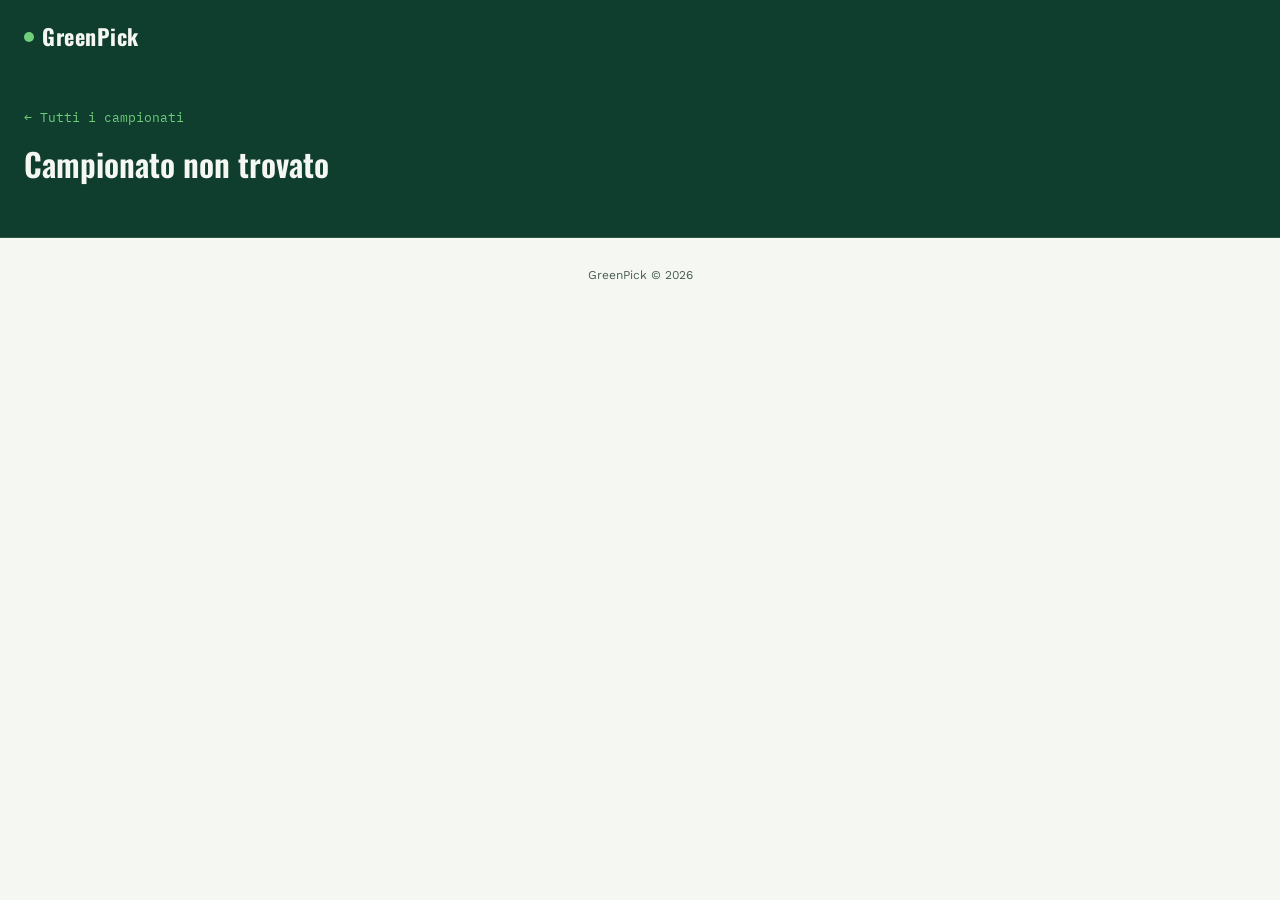
==== campionato.html @ 7543064d "Add dedicated league pages Introduce campionato.html, driven by ?id=<league>: Serie A renders the st" ====
<!DOCTYPE html>
<html lang="it">
<head>
<meta charset="UTF-8">
<meta name="viewport" content="width=device-width, initial-scale=1.0">
<title>Campionato · GreenPick</title>
<link rel="preconnect" href="https://fonts.googleapis.com">
<link href="https://fonts.googleapis.com/css2?family=Oswald:wght@500;600;700&family=Work+Sans:wght@400;500;600&family=IBM+Plex+Mono:wght@500;600&display=swap" rel="stylesheet">
<link rel="stylesheet" href="css/style.css">
</head>
<body>

  <div class="header">
    <div class="logo"><span class="dot"></span>GreenPick</div>
  </div>

  <div class="hero hero-small">
    <a class="back-link" href="index.html">← Tutti i campionati</a>
    <h1 id="league-title">Caricamento…</h1>
    <p id="league-sub"></p>
  </div>

  <div class="section" id="classifica-section">
    <div class="section-head">
      <h2>Classifica</h2>
      <span id="classifica-tag">Serie A</span>
    </div>
    <div class="classifica-wrap">
      <table class="classifica-table">
        <thead>
          <tr>
            <th>#</th>
            <th class="team">Squadra</th>
            <th>G</th>
            <th>V</th>
            <th>N</th>
            <th>P</th>
            <th>GF</th>
            <th>GS</th>
          </tr>
        </thead>
        <tbody id="classifica-body"></tbody>
      </table>
    </div>
  </div>

  <div class="section" id="matches-section">
    <div class="section-head">
      <h2 id="matches-title">Tutte le partite</h2>
      <span id="matches-tag">Serie A</span>
    </div>
    <div id="match-list"></div>
  </div>

  <div class="section" id="coming-soon-section" style="display:none;">
    <div class="coming-soon">
      <div class="coming-soon-eyebrow">GreenPick PRO</div>
      <h2 id="coming-soon-title">Presto disponibile</h2>
      <p id="coming-soon-text"></p>
    </div>
  </div>

  <div class="footer">GreenPick © 2026</div>

  <script src="js/leagues.js"></script>
  <script src="js/data.js"></script>
  <script src="js/campionato.js"></script>
</body>
</html>
---- css/style.css ----
:root{
  --pitch-dark:#0F3D2E;
  --pitch-darker:#0A2C21;
  --chalk:#F5F7F2;
  --ink:#12201C;
  --ink-soft:#4B5D56;
  --go:#6FCF7A;
  --go-deep:#2E7D46;
  --line:#D9E3DC;
}
*{box-sizing:border-box; margin:0; padding:0;}
body{
  font-family:'Work Sans', sans-serif;
  background:var(--chalk);
  color:var(--ink);
  line-height:1.5;
}
a{ text-decoration:none; color:inherit; }

/* Header */
.header{
  background:var(--pitch-dark);
  color:var(--chalk);
  padding:20px 24px;
  display:flex;
  align-items:center;
  justify-content:space-between;
}
.logo{
  font-family:'Oswald', sans-serif;
  font-weight:700;
  font-size:22px;
  letter-spacing:0.5px;
  display:flex;
  align-items:center;
  gap:8px;
}
.logo .dot{
  width:10px; height:10px; border-radius:50%;
  background:var(--go);
  display:inline-block;
}
.nav{
  display:flex;
  gap:24px;
  font-size:14px;
  font-weight:500;
  color:#C7D6CF;
}
/* Hero */
.hero{
  background:var(--pitch-dark);
  color:var(--chalk);
  padding:56px 24px;
  text-align:center;
  position:relative;
}
.hero::after{
  content:"";
  position:absolute;
  left:0; right:0; bottom:0;
  height:1px;
  background:rgba(255,255,255,0.12);
}
.eyebrow{
  font-family:'IBM Plex Mono', monospace;
  font-size:13px;
  letter-spacing:1.5px;
  color:var(--go);
  text-transform:uppercase;
  margin-bottom:14px;
}
.hero h1{
  font-family:'Oswald', sans-serif;
  font-weight:600;
  font-size:40px;
  line-height:1.15;
  max-width:640px;
  margin:0 auto 14px;
}
.hero p{
  color:#C7D6CF;
  font-size:16px;
  max-width:480px;
  margin:0 auto;
}

/* Hero variant used on match detail pages (shorter) */
.hero-small{
  padding:32px 24px 48px;
  text-align:left;
}
.hero-small .back-link{
  display:inline-flex;
  align-items:center;
  gap:6px;
  font-family:'IBM Plex Mono', monospace;
  font-size:13px;
  color:var(--go);
  margin-bottom:18px;
}
.hero-small .back-link:hover{ color:var(--chalk); }
.hero-small h1{
  margin:0 0 8px;
  max-width:none;
  font-size:32px;
}
.hero-small p{
  margin:0;
  max-width:none;
}

/* Leagues list (home page) */
.leagues{
  max-width:420px;
  margin:0 auto;
  padding:48px 24px 64px;
  display:flex;
  flex-direction:column;
  gap:14px;
}
.league-item{
  display:flex;
  align-items:center;
  justify-content:center;
  gap:12px;
  background:#FFFFFF;
  border:1px solid var(--line);
  border-radius:10px;
  padding:18px 20px;
  font-family:'Oswald', sans-serif;
  font-weight:600;
  font-size:17px;
  transition:border-color .15s ease, box-shadow .15s ease;
}
.league-item:hover{
  border-color:var(--go-deep);
  box-shadow:0 6px 16px rgba(15,61,46,0.08);
}
.league-flag{
  display:inline-flex;
  width:22px;
  height:22px;
  flex-shrink:0;
}
.league-flag svg{
  width:100%;
  height:100%;
}

/* Scoreboard */
.scoreboard{
  max-width:760px;
  margin:24px auto 0;
  padding:0 24px;
}
.scoreboard-inner{
  background:var(--pitch-darker);
  border-radius:10px;
  display:flex;
  justify-content:flex-start;
  gap:56px;
  padding:18px 28px;
  box-shadow:0 12px 24px rgba(0,0,0,0.18);
}
.sb-item{
  text-align:center;
  color:var(--chalk);
}
.sb-num{
  font-family:'IBM Plex Mono', monospace;
  font-weight:600;
  font-size:26px;
  color:var(--go);
}
.sb-label{
  font-size:11px;
  letter-spacing:0.5px;
  color:#9FB3AA;
  text-transform:uppercase;
  margin-top:2px;
}

/* Sections */
.section{
  max-width:760px;
  margin:0 auto;
  padding:56px 24px 20px;
}
.section-head{
  display:flex;
  align-items:baseline;
  justify-content:space-between;
  margin-bottom:20px;
  border-bottom:1px solid var(--line);
  padding-bottom:14px;
}
.section-head h2{
  font-family:'Oswald', sans-serif;
  font-weight:600;
  font-size:22px;
}
.section-head span{
  font-family:'IBM Plex Mono', monospace;
  font-size:13px;
  color:var(--ink-soft);
}

/* Match ticket (home page list) */
.ticket{
  display:flex;
  align-items:center;
  justify-content:space-between;
  background:#FFFFFF;
  border:1px solid var(--line);
  border-radius:10px;
  margin-bottom:14px;
  padding:16px 20px;
  gap:16px;
  transition:border-color .15s ease, box-shadow .15s ease;
}
a.ticket:hover{
  border-color:var(--go-deep);
  box-shadow:0 6px 16px rgba(15,61,46,0.08);
}
.ticket--picked{
  border-color:#BFE0C6;
  box-shadow:0 2px 8px rgba(15,61,46,0.06);
}
.match{
  display:flex;
  flex-direction:column;
  gap:4px;
}
.teams{
  font-weight:600;
  font-size:15px;
}
.meta{
  font-size:12px;
  color:var(--ink-soft);
}
.greenpicked-btn{
  display:inline-flex;
  align-items:center;
  gap:6px;
  background:var(--go);
  color:#0A2C21;
  font-family:'IBM Plex Mono', monospace;
  font-weight:600;
  font-size:13px;
  padding:9px 16px;
  border-radius:6px;
  white-space:nowrap;
}
a.ticket:hover .greenpicked-btn{
  background:var(--go-deep);
  color:var(--chalk);
}

.footer{
  text-align:center;
  padding:28px 24px 40px;
  font-size:12px;
  color:var(--ink-soft);
}

/* Classifica (campionato page) */
.classifica-wrap{
  background:#FFFFFF;
  border:1px solid var(--line);
  border-radius:10px;
  overflow-x:auto;
}
.classifica-table{
  width:100%;
  border-collapse:collapse;
  white-space:nowrap;
}
.classifica-table th{
  font-family:'IBM Plex Mono', monospace;
  font-size:11px;
  letter-spacing:0.5px;
  text-transform:uppercase;
  color:var(--ink-soft);
  text-align:center;
  padding:12px 10px;
  border-bottom:1px solid var(--line);
  background:#FAFBF9;
}
.classifica-table th.team,
.classifica-table td.team{
  text-align:left;
}
.classifica-table td{
  text-align:center;
  font-size:13px;
  padding:10px;
  border-bottom:1px solid var(--line);
}
.classifica-table tr:last-child td{
  border-bottom:none;
}
.classifica-table td:first-child{
  font-family:'IBM Plex Mono', monospace;
  color:var(--ink-soft);
}
.classifica-table td.team{
  font-weight:600;
}

/* Coming soon (inactive league page) */
.coming-soon{
  background:#FFFFFF;
  border:1px dashed var(--line);
  border-radius:10px;
  padding:48px 28px;
  text-align:center;
}
.coming-soon-eyebrow{
  font-family:'IBM Plex Mono', monospace;
  font-size:12px;
  letter-spacing:1px;
  text-transform:uppercase;
  color:var(--go-deep);
  margin-bottom:10px;
}
.coming-soon h2{
  font-family:'Oswald', sans-serif;
  font-weight:600;
  font-size:20px;
  margin-bottom:10px;
}
.coming-soon p{
  font-size:14px;
  color:var(--ink-soft);
  max-width:440px;
  margin:0 auto;
}

/* Match detail page */
.pick-card{
  background:var(--pitch-dark);
  color:var(--chalk);
  border-radius:10px;
  padding:24px 28px;
  margin-bottom:14px;
}
.pick-card .pick-label{
  font-family:'IBM Plex Mono', monospace;
  font-size:12px;
  letter-spacing:1px;
  text-transform:uppercase;
  color:var(--go);
  margin-bottom:10px;
}
.pick-outcome-row{
  display:flex;
  align-items:baseline;
  justify-content:space-between;
  flex-wrap:wrap;
  gap:10px 16px;
  margin-bottom:16px;
}
.pick-outcome{
  font-family:'Oswald', sans-serif;
  font-weight:600;
  font-size:22px;
}
.pick-quota{
  font-family:'IBM Plex Mono', monospace;
  font-weight:600;
  font-size:14px;
  color:var(--go);
  background:rgba(111,207,122,0.12);
  padding:5px 12px;
  border-radius:6px;
  white-space:nowrap;
}
.pick-list{
  list-style:none;
  display:flex;
  flex-direction:column;
  gap:9px;
}
.pick-list li{
  font-size:14px;
  color:#C7D6CF;
  padding-left:18px;
  position:relative;
}
.pick-list li::before{
  content:"—";
  position:absolute;
  left:0;
  color:var(--go);
}

.no-pick-card{
  background:#FFFFFF;
  border:1px dashed var(--line);
  border-radius:10px;
  padding:24px 28px;
  margin-bottom:14px;
  font-size:14px;
  color:var(--ink-soft);
}

.stats-grid{
  display:grid;
  grid-template-columns:1fr 1fr;
  gap:16px;
}
.team-card{
  background:#FFFFFF;
  border:1px solid var(--line);
  border-radius:10px;
  padding:20px;
}
.team-card h3{
  font-family:'Oswald', sans-serif;
  font-weight:600;
  font-size:17px;
  margin-bottom:14px;
}
.stat-row{
  display:flex;
  justify-content:space-between;
  font-size:13px;
  padding:8px 0;
  border-bottom:1px solid var(--line);
}
.stat-row:last-child{ border-bottom:none; }
.stat-label{ color:var(--ink-soft); }
.stat-value{
  font-family:'IBM Plex Mono', monospace;
  font-weight:600;
}

@media (max-width: 520px){
  .hero h1{ font-size:30px; }
  .hero-small h1{ font-size:26px; }
  .scoreboard-inner{
    padding:16px 20px;
    flex-direction:column;
    align-items:flex-start;
    gap:14px;
  }
  .sb-item{ text-align:left; }
  .sb-num{ font-size:20px; }
  .ticket{ flex-direction:column; align-items:flex-start; gap:12px; }
  .nav{ display:none; }
  .section-head{ flex-direction:column; align-items:flex-start; gap:6px; }
  .stats-grid{ grid-template-columns:1fr; }
}
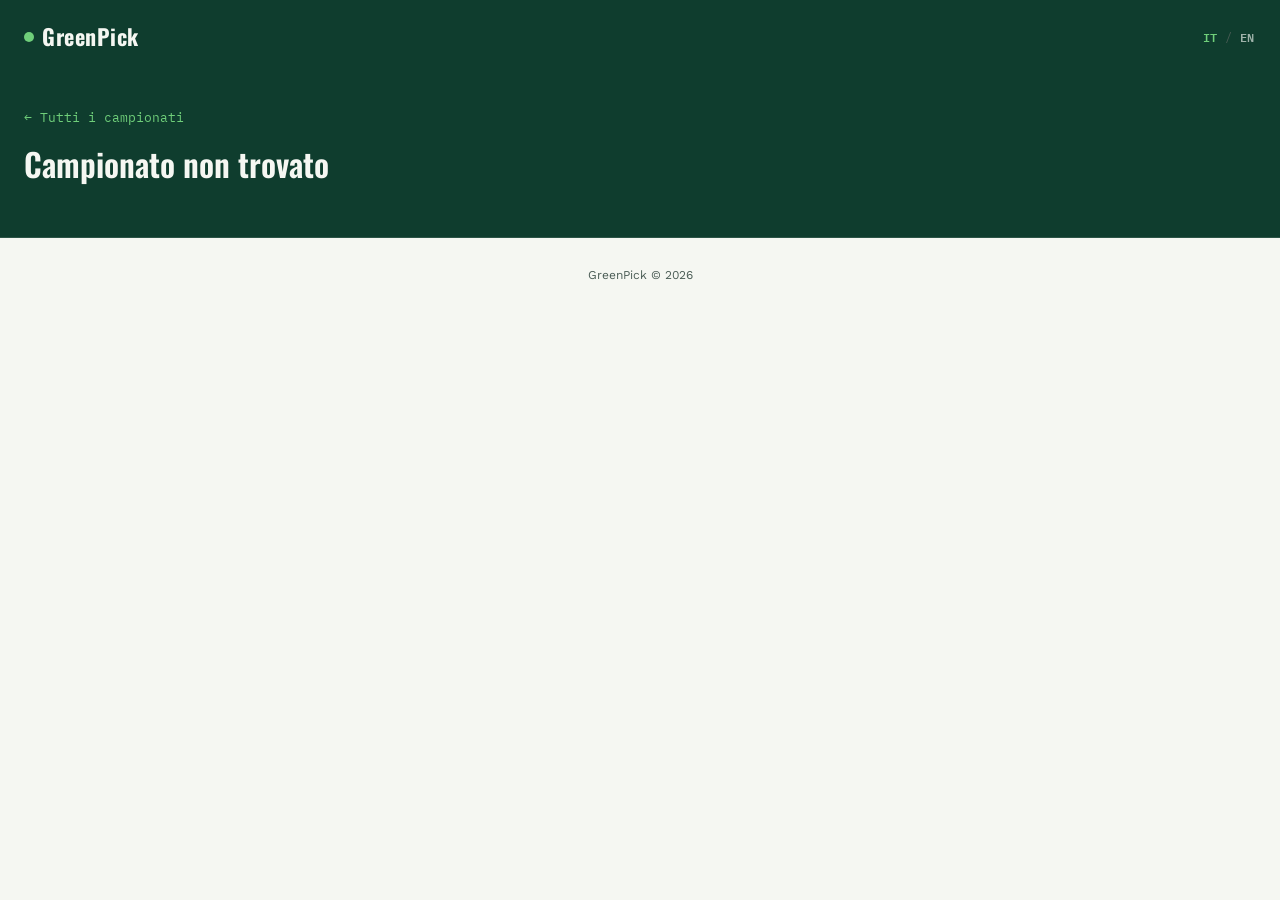
==== commit 3a78855a: "Add IT/EN language toggle Introduce js/i18n.js: a small dictionary-based translator with a localStor" ====
--- a/campionato.html
+++ b/campionato.html
@@ -12,17 +12,26 @@
 
   <div class="header">
     <div class="logo"><span class="dot"></span>GreenPick</div>
+    <div class="lang-toggle" id="lang-toggle"></div>
   </div>
 
   <div class="hero hero-small">
-    <a class="back-link" href="index.html">← Tutti i campionati</a>
+    <a class="back-link" href="index.html" data-i18n="backToLeagues">← Tutti i campionati</a>
     <h1 id="league-title">Caricamento…</h1>
     <p id="league-sub"></p>
   </div>
 
+  <div class="section" id="matches-section">
+    <div class="section-head">
+      <h2 id="matches-title">Tutte le partite</h2>
+      <a href="#classifica-section" class="scroll-link" data-i18n="standingsLink">Classifica →</a>
+    </div>
+    <div id="match-list"></div>
+  </div>
+
   <div class="section" id="classifica-section">
     <div class="section-head">
-      <h2>Classifica</h2>
+      <h2 data-i18n="standingsHeading">Classifica</h2>
       <span id="classifica-tag">Serie A</span>
     </div>
     <div class="classifica-wrap">
@@ -30,13 +39,15 @@
         <thead>
           <tr>
             <th>#</th>
-            <th class="team">Squadra</th>
-            <th>G</th>
-            <th>V</th>
-            <th>N</th>
-            <th>P</th>
-            <th>GF</th>
-            <th>GS</th>
+            <th class="team" data-i18n="colTeam">Squadra</th>
+            <th data-i18n="colPG">PG</th>
+            <th data-i18n="colV">V</th>
+            <th data-i18n="colN">N</th>
+            <th data-i18n="colP">P</th>
+            <th data-i18n="colGF">GF</th>
+            <th data-i18n="colGS">GS</th>
+            <th data-i18n="colDR">DR</th>
+            <th data-i18n="colPt">Pt</th>
           </tr>
         </thead>
         <tbody id="classifica-body"></tbody>
@@ -44,24 +55,17 @@
     </div>
   </div>
 
-  <div class="section" id="matches-section">
-    <div class="section-head">
-      <h2 id="matches-title">Tutte le partite</h2>
-      <span id="matches-tag">Serie A</span>
-    </div>
-    <div id="match-list"></div>
-  </div>
-
   <div class="section" id="coming-soon-section" style="display:none;">
     <div class="coming-soon">
-      <div class="coming-soon-eyebrow">GreenPick PRO</div>
-      <h2 id="coming-soon-title">Presto disponibile</h2>
+      <div class="coming-soon-eyebrow" data-i18n="comingSoonEyebrow">GreenPick PRO</div>
+      <h2 id="coming-soon-title" data-i18n="comingSoonTitle">Presto disponibile</h2>
       <p id="coming-soon-text"></p>
     </div>
   </div>
 
-  <div class="footer">GreenPick © 2026</div>
+  <div class="footer" data-i18n="footer">GreenPick © 2026</div>
 
+  <script src="js/i18n.js"></script>
   <script src="js/leagues.js"></script>
   <script src="js/data.js"></script>
   <script src="js/campionato.js"></script>
--- a/css/style.css
+++ b/css/style.css
@@ -9,6 +9,7 @@
   --line:#D9E3DC;
 }
 *{box-sizing:border-box; margin:0; padding:0;}
+html{ scroll-behavior:smooth; }
 body{
   font-family:'Work Sans', sans-serif;
   background:var(--chalk);
@@ -46,6 +47,32 @@
   font-size:14px;
   font-weight:500;
   color:#C7D6CF;
+}
+.lang-toggle{
+  display:flex;
+  align-items:center;
+  gap:6px;
+  font-family:'IBM Plex Mono', monospace;
+  font-size:12px;
+}
+.lang-btn{
+  background:none;
+  border:none;
+  font-family:inherit;
+  font-size:inherit;
+  font-weight:600;
+  color:#9FB3AA;
+  cursor:pointer;
+  padding:4px 2px;
+}
+.lang-btn:hover{
+  color:var(--chalk);
+}
+.lang-btn.active{
+  color:var(--go);
+}
+.lang-sep{
+  color:#4B5D56;
 }
 /* Hero */
 .hero{
@@ -205,6 +232,16 @@
   font-size:13px;
   color:var(--ink-soft);
 }
+.scroll-link{
+  font-family:'IBM Plex Mono', monospace;
+  font-size:13px;
+  font-weight:600;
+  color:var(--go-deep);
+  white-space:nowrap;
+}
+.scroll-link:hover{
+  color:var(--ink);
+}
 
 /* Match ticket (home page list) */
 .ticket{
@@ -251,6 +288,20 @@
   font-size:13px;
   padding:9px 16px;
   border-radius:6px;
+  white-space:nowrap;
+}
+.pro-tag{
+  display:inline-flex;
+  align-items:center;
+  gap:6px;
+  background:#F5F1E6;
+  color:var(--ink-soft);
+  font-family:'IBM Plex Mono', monospace;
+  font-weight:600;
+  font-size:12px;
+  padding:9px 14px;
+  border-radius:6px;
+  border:1px solid var(--line);
   white-space:nowrap;
 }
 a.ticket:hover .greenpicked-btn{
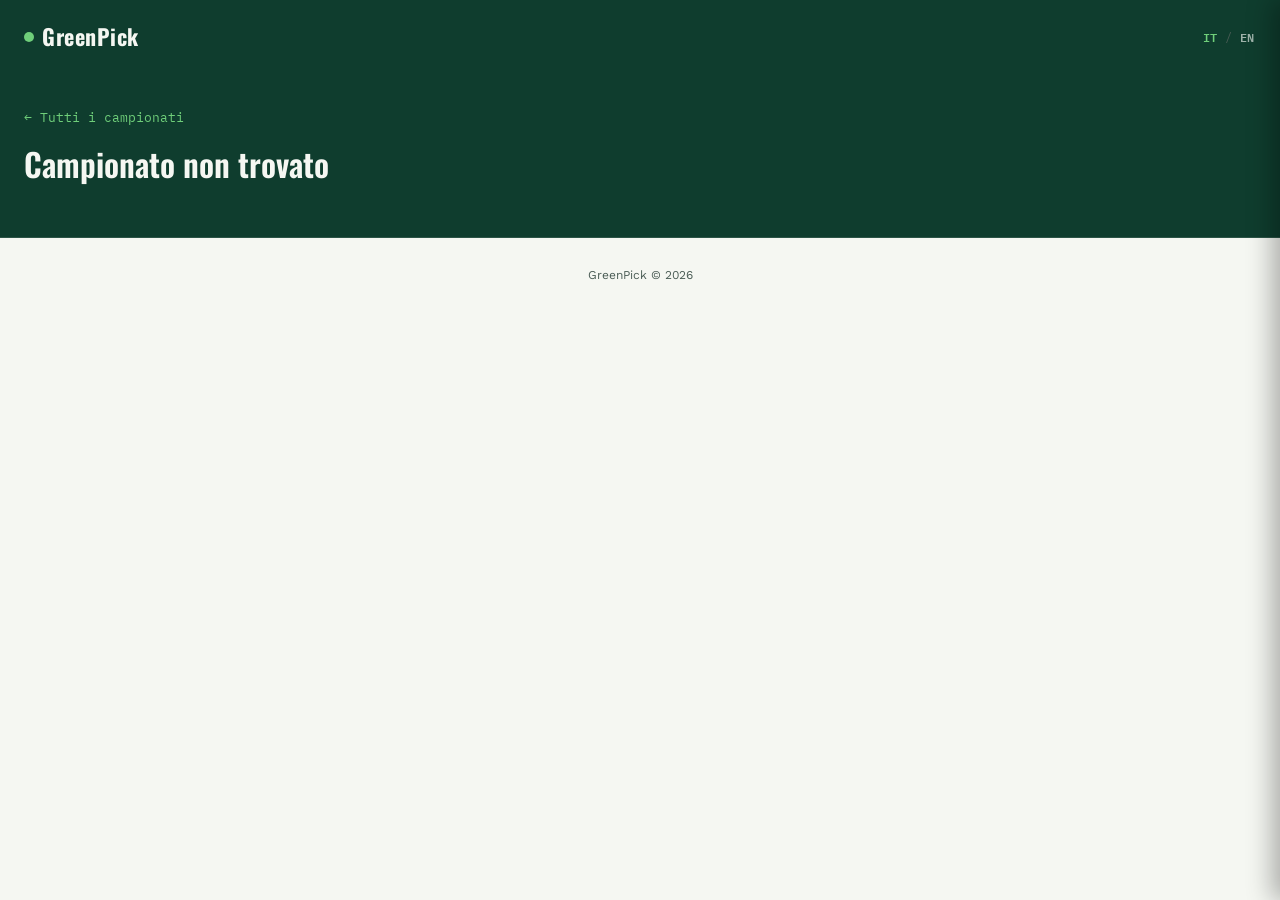
==== commit 628b6760: "Add schedina (bet slip) sidebar tool Introduce js/schedina.js: a right-side panel where users can co" ====
--- a/campionato.html
+++ b/campionato.html
@@ -69,5 +69,6 @@
   <script src="js/leagues.js"></script>
   <script src="js/data.js"></script>
   <script src="js/campionato.js"></script>
+  <script src="js/schedina.js"></script>
 </body>
 </html>
--- a/css/style.css
+++ b/css/style.css
@@ -308,6 +308,32 @@
   background:var(--go-deep);
   color:var(--chalk);
 }
+.ticket-actions{
+  display:flex;
+  align-items:center;
+  gap:8px;
+  flex-wrap:wrap;
+}
+.schedina-add-btn{
+  font-family:'IBM Plex Mono', monospace;
+  font-weight:600;
+  font-size:12px;
+  color:var(--go-deep);
+  background:#FFFFFF;
+  border:1px solid var(--go);
+  border-radius:6px;
+  padding:8px 12px;
+  cursor:pointer;
+  white-space:nowrap;
+}
+.schedina-add-btn:hover{
+  background:rgba(111,207,122,0.12);
+}
+.schedina-add-btn--added{
+  background:var(--go);
+  color:#0A2C21;
+  border-color:var(--go);
+}
 
 .footer{
   text-align:center;
@@ -427,6 +453,15 @@
   padding:5px 12px;
   border-radius:6px;
   white-space:nowrap;
+  border:none;
+  cursor:pointer;
+}
+.pick-quota--added{
+  background:var(--go);
+  color:#0A2C21;
+}
+.pick-quota--added::before{
+  content:"✓ ";
 }
 .pick-list{
   list-style:none;
@@ -486,6 +521,184 @@
 .stat-value{
   font-family:'IBM Plex Mono', monospace;
   font-weight:600;
+}
+
+/* Schedina panel (bet slip sidebar) */
+.schedina-tab{
+  position:fixed;
+  bottom:32px;
+  right:0;
+  z-index:1000;
+  display:none;
+  background:var(--go);
+  color:#0A2C21;
+  font-family:'IBM Plex Mono', monospace;
+  font-weight:600;
+  font-size:13px;
+  border:none;
+  border-radius:8px 0 0 8px;
+  padding:14px 18px;
+  cursor:pointer;
+  box-shadow:-4px 0 12px rgba(0,0,0,0.18);
+}
+.schedina-panel.has-items .schedina-tab{
+  display:block;
+}
+.schedina-panel.open .schedina-tab{
+  display:none;
+}
+.schedina-tab:hover{
+  background:var(--go-deep);
+  color:var(--chalk);
+}
+.schedina-panel-inner{
+  position:fixed;
+  top:0;
+  right:0;
+  width:340px;
+  max-width:100vw;
+  height:100vh;
+  z-index:1001;
+  background:var(--pitch-dark);
+  color:var(--chalk);
+  box-shadow:-8px 0 24px rgba(0,0,0,0.3);
+  transform:translateX(100%);
+  transition:transform .25s ease;
+  overflow-y:auto;
+  padding:28px 22px;
+  display:flex;
+  flex-direction:column;
+  gap:16px;
+}
+.schedina-panel.open .schedina-panel-inner{
+  transform:translateX(0);
+}
+.schedina-header{
+  display:flex;
+  align-items:center;
+  justify-content:space-between;
+}
+.schedina-header h3{
+  font-family:'Oswald', sans-serif;
+  font-weight:600;
+  font-size:18px;
+}
+.schedina-close{
+  background:none;
+  border:none;
+  color:var(--chalk);
+  font-size:22px;
+  line-height:1;
+  cursor:pointer;
+  padding:4px;
+}
+.schedina-close:hover{
+  color:var(--go);
+}
+.schedina-empty{
+  font-size:13px;
+  color:#9FB3AA;
+}
+.schedina-list{
+  list-style:none;
+  display:flex;
+  flex-direction:column;
+  gap:10px;
+  max-height:40vh;
+  overflow-y:auto;
+}
+.schedina-row{
+  display:flex;
+  align-items:center;
+  justify-content:space-between;
+  gap:10px;
+  background:var(--pitch-darker);
+  border-radius:8px;
+  padding:10px 12px;
+}
+.schedina-row-teams{
+  font-size:13px;
+  font-weight:600;
+}
+.schedina-row-pick{
+  font-family:'IBM Plex Mono', monospace;
+  font-size:12px;
+  color:#9FB3AA;
+  margin-top:2px;
+}
+.schedina-remove{
+  background:none;
+  border:none;
+  color:#9FB3AA;
+  font-size:18px;
+  line-height:1;
+  cursor:pointer;
+  padding:2px 6px;
+}
+.schedina-remove:hover{
+  color:var(--chalk);
+}
+.schedina-summary-row{
+  display:flex;
+  align-items:center;
+  justify-content:space-between;
+  font-size:14px;
+  border-top:1px solid rgba(255,255,255,0.12);
+  padding-top:14px;
+}
+.schedina-win-row{
+  border-top:none;
+  padding-top:0;
+}
+.schedina-multiplier-value,
+.schedina-win-value{
+  font-family:'IBM Plex Mono', monospace;
+  font-weight:600;
+  color:var(--go);
+}
+.schedina-stake-label{
+  display:flex;
+  flex-direction:column;
+  gap:6px;
+  font-size:13px;
+  color:#C7D6CF;
+}
+.schedina-stake-input{
+  background:var(--pitch-darker);
+  border:1px solid rgba(255,255,255,0.16);
+  border-radius:6px;
+  padding:9px 12px;
+  color:var(--chalk);
+  font-family:'IBM Plex Mono', monospace;
+  font-size:14px;
+}
+.schedina-stake-input:focus{
+  outline:none;
+  border-color:var(--go);
+}
+.schedina-bonus-note{
+  font-size:11px;
+  color:#8AA098;
+  line-height:1.5;
+}
+.schedina-clear{
+  background:none;
+  border:1px solid rgba(255,255,255,0.2);
+  color:#C7D6CF;
+  font-family:'IBM Plex Mono', monospace;
+  font-size:12px;
+  font-weight:600;
+  border-radius:6px;
+  padding:10px;
+  cursor:pointer;
+}
+.schedina-clear:hover{
+  border-color:var(--go);
+  color:var(--go);
+}
+
+@media (max-width: 600px){
+  .schedina-panel-inner{ width:100vw; }
 }
 
 @media (max-width: 520px){
